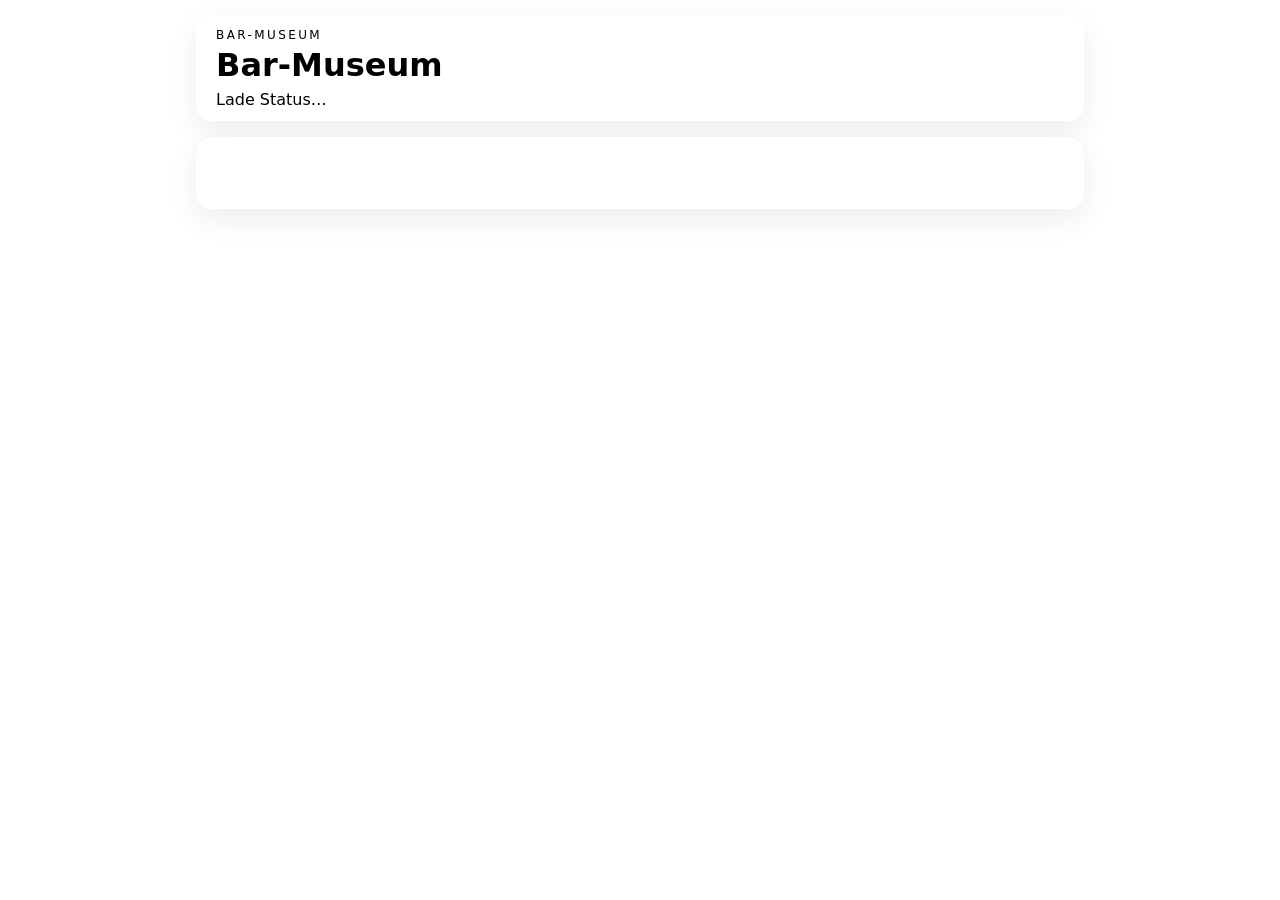
==== bar-museum.html @ 8152404d "test background image config" ====
<!DOCTYPE html>
<html lang="de">
  <head>
    <meta charset="UTF-8" />
    <meta name="viewport" content="width=device-width, initial-scale=1.0" />
    <title>Bar-Museum</title>
    <link rel="stylesheet" href="./css/style.css" />
  </head>
  <body>
    <div class="app-shell">
      <header class="topbar">
        <div class="topbar-branding">
          <p class="eyebrow">Bar-Museum</p>
          <img id="bar-logo" class="bar-logo" src="" alt="Bar Logo" style="display: none;" onerror="this.style.display='none'">
          <h1 id="bar-name">Bar-Museum</h1>
          <p class="subline" id="bar-status">Lade Status…</p>
        </div>
        <div class="topbar-actions">
          <a class="bar-link bar-link-secondary" id="museum-guest-link" href="./index.html">Gäste-Ansicht</a>
          <a class="bar-link" id="bar-link" href="./bar.html">Bar-Ansicht</a>
        </div>
      </header>

      <section class="panel">
        <div id="bar-dashboard">
          <div class="tab-list museum-tabs" role="tablist" aria-label="Bar-Museum-Menü">
            <button class="tab-button active" data-tab="filterdefinitions" type="button">Filterdefinitionen</button>
          </div>
          <div id="tab-content" class="tab-content"></div>
        </div>
      </section>
    </div>

    <script type="module" src="./js/bar.js"></script>
  </body>
</html>
---- css/style.css ----
:root {
  --color-primary: var(--color-primary);
  --color-primary-text: #ffffff;
  --color-secondary: var(--color-secondary);
  --color-background: var(--color-background);
  --color-surface: #ffffff;
  --color-surface-border: var(--color-surface-border);
  --color-text: var(--color-text);
  --color-text-muted: var(--color-text-muted);
  --bg-image: linear-gradient(135deg, var(--color-background) 0%, #efe7dc 100%);
  color-scheme: light;
  font-family: Inter, system-ui, -apple-system, BlinkMacSystemFont, 'Segoe UI', sans-serif;
  background: var(--color-background);
  color: var(--color-text);
}

* {
  box-sizing: border-box;
}

body {
  margin: 0;
  background: var(--bg-image);
  background-size: cover;
  background-attachment: fixed;
}

.app-shell {
  max-width: 920px;
  margin: 0 auto;
  padding: 1rem;
  display: grid;
  gap: 1rem;
}

.topbar,
.panel {
  background: #fff;
  border-radius: 1rem;
  padding: 1rem;
  box-shadow: 0 10px 30px rgba(15, 23, 42, 0.08);
}

.filter-panel {
  padding: 0;
  overflow: clip;
}

.filter-panel-summary {
  display: flex;
  justify-content: space-between;
  align-items: center;
  gap: 1rem;
  padding: 1rem;
  cursor: pointer;
  list-style: none;
  user-select: none;
}

.filter-panel-summary::-webkit-details-marker {
  display: none;
}

.filter-panel-summary::after {
  content: '▾';
  font-size: 1rem;
  color: var(--color-text-muted);
  transition: transform 0.2s ease;
}

.filter-panel[open] .filter-panel-summary::after {
  transform: rotate(180deg);
}

.filter-panel-body {
  padding: 0 1rem 1rem;
}

.filter-search-field {
  display: grid;
  gap: 0.35rem;
  margin-bottom: 0.85rem;
  color: #374151;
  font-size: 0.95rem;
}

.filter-search-field input {
  border: 1px solid #d1d5db;
  border-radius: 0.8rem;
  padding: 0.85rem 1rem;
  font: inherit;
  background: #fffdf9;
}


.topbar-branding {
  display: grid;
  grid-template-areas:
    "logo eyebrow"
    "logo heading"
    "logo subline";
  grid-template-columns: auto 1fr;
  align-items: center;
  gap: 0;
  min-width: 0;
}

.bar-logo {
  grid-area: logo;
  height: clamp(3.75rem, 9vw, 10rem);
  max-width: 280px;
  width: auto;
  object-fit: contain;
  flex-shrink: 0;
  margin-right: 1rem;
}

.topbar {
  display: flex;
  justify-content: space-between;
  align-items: center;
  gap: 1rem;
  padding: 0.75rem 1.25rem;
}

.topbar-actions {
  display: flex;
  flex-wrap: wrap;
  justify-content: flex-end;
  gap: 0.5rem;
}

.eyebrow {
  grid-area: eyebrow;
  margin: 0 0 0.25rem;
  text-transform: uppercase;
  letter-spacing: 0.2em;
  font-size: 0.75rem;
  color: var(--color-secondary);
}

h1,
h2,
h3 {
  margin: 0;
}

#bar-name {
  grid-area: heading;
}

.subline {
  grid-area: subline;
  margin-top: 0.35rem;
  margin-bottom: 0;
  color: var(--color-text-muted);
}

.bar-link,
.primary-button,
.secondary-button,
.filter-chip {
  border: none;
  border-radius: 999px;
  padding: 0.7rem 0.95rem;
  font: inherit;
  cursor: pointer;
  text-decoration: none;
}

.bar-link,
.primary-button {
  background: var(--color-primary);
  color: #fff;
}

.bar-link-secondary {
  background: var(--color-primary);
}

.secondary-button {
  background: var(--color-primary);
  color: #fff;
}

.filters {
  display: flex;
  flex-wrap: wrap;
  gap: 0.5rem;
}

.filter-chip {
  background: var(--color-surface-border);
  color: #374151;
  margin: 0;
}

.filter-chip-all {
  background: #e0f2fe;
  color: #0f3d5f;
}

.filter-chip-alcohol {
  background: #fef3c7;
  color: #92400e;
}

.filter-chip-property {
  background: #ede9fe;
  color: #5b21b6;
}

.filter-chip-strength {
  background: #ffc3d5;
  color: #8a0d52;
}

.filter-chip.active {
  color: #fff;
}

.filter-chip-all.active {
  background: var(--color-primary);
}

.filter-chip-alcohol.active {
  background: #f59e0b;
}

.filter-chip-property.active {
  background: #7c3aed;
}

.filter-chip-strength.active {
  background: #f31859;
}

.field {
  display: flex;
  flex-direction: column;
  gap: 0.35rem;
  margin-bottom: 0.75rem;
}

.field input {
  border: 1px solid #d1d5db;
  border-radius: 0.75rem;
  padding: 0.85rem 1rem;
  font: inherit;
}

.section-title {
  display: flex;
  justify-content: space-between;
  align-items: center;
  margin-bottom: 0.75rem;
}

.cocktail-layout {
  display: grid;
  gap: 1rem;
  grid-template-columns: minmax(220px, 320px) minmax(0, 1fr);
  align-items: start;
}

@media (max-width: 800px) {
  .cocktail-layout {
    grid-template-columns: 1fr;
  }
}

.cocktail-list {
  display: flex;
  flex-direction: column;
  gap: 0.6rem;
  max-height: 60rem;
  overflow-y: auto;
  padding-right: 0.2rem;
  overscroll-behavior: contain;
  scrollbar-gutter: stable;
}

.cocktail-list-item {
  width: 100%;
  display: flex;
  justify-content: space-between;
  align-items: center;
  gap: 0.75rem;
  border: 1px solid var(--color-surface-border);
  border-radius: 0.9rem;
  padding: 0.8rem 0.95rem;
  background: #fffdf9;
  text-align: left;
  cursor: pointer;
  font: inherit;
  color: inherit;
}

.cocktail-list-item.active {
  border-color: var(--color-primary);
  box-shadow: 0 0 0 2px rgba(15, 118, 110, 0.15);
}

.cocktail-list-item.disabled {
  opacity: 0.65;
}

.order-list-primary {
  display: grid;
  gap: 0.2rem;
  min-width: 0;
}

.order-list-primary strong,
.order-list-primary span {
  display: block;
  overflow: hidden;
  text-overflow: ellipsis;
}

.cocktail-detail-panel {
  border: 1px solid var(--color-surface-border);
  border-radius: 1rem;
  padding: 1rem;
  background: #fffdf9;
  min-height: 280px;
}

.cocktail-detail-panel img {
  width: 100%;
  aspect-ratio: 9 / 16;
  object-fit: contain;
  object-position: center;
  border-radius: 0.75rem;
  margin-bottom: 0.8rem;
  display: block;
  background: #f7f3ea;
}

.cocktail-detail-title {
  display: flex;
  justify-content: space-between;
  align-items: center;
  gap: 0.75rem;
  margin-bottom: 0.6rem;
}

.badge {
  background: #e2e8f0;
  padding: 0.3rem 0.6rem;
  border-radius: 999px;
  font-size: 0.8rem;
  white-space: nowrap;
}

.customer-order-panel {
  display: grid;
  gap: 0.6rem;
  margin-top: 0.9rem;
}

.cart-item {
  padding: 0.55rem 0;
  border-bottom: 1px solid #f3f4f6;
}

.empty-state {
  color: var(--color-text-muted);
}

.access-panel {
  display: grid;
  gap: 0.6rem;
  padding: 0.5rem 0;
}

.tab-list {
  display: flex;
  flex-wrap: wrap;
  justify-content: center;
  gap: 0.5rem;
  margin-bottom: 1rem;
}

.guest-view-tabs {
  margin-bottom: 0;
}

.guest-view-tabs .tab-button {
  flex: 1 1 220px;
}

.tab-button {
  border: 1px solid #d1d5db;
  border-radius: 999px;
  padding: 0.6rem 0.9rem;
  background: #f9fafb;
  color: #374151;
  cursor: pointer;
  font: inherit;
}

.tab-button.active {
  background: var(--color-primary);
  color: #fff;
  border-color: var(--color-primary);
}

.tab-content {
  display: grid;
  gap: 1rem;
}

.editor-list,
.inventory-list,
.order-list {
  display: grid;
  gap: 0.75rem;
}

.editor-card,
.inventory-item,
.order-card {
  border: 1px solid var(--color-surface-border);
  border-radius: 0.9rem;
  padding: 0.9rem;
  background: #fffdf9;
}

.editor-card {
  display: grid;
  gap: 0.9rem;
}

.editor-main-layout {
  display: grid;
  grid-template-columns: minmax(120px, 150px) minmax(0, 1fr);
  gap: 1rem;
  align-items: start;
}

.editor-image-column {
  display: flex;
  justify-content: center;
}

.editor-card img,
.editor-image {
  width: 100%;
  max-width: 140px;
  aspect-ratio: 9 / 16;
  object-fit: contain;
  object-position: center;
  border-radius: 0.9rem;
  display: block;
  margin: 0;
  box-shadow: 0 8px 20px rgba(15, 23, 42, 0.08);
  background: #f7f3ea;
}

.editor-image-host {
  min-height: 1px;
}

.editor-grid {
  display: grid;
  gap: 0.6rem;
}

.property-options {
  display: flex;
  flex-wrap: wrap;
  gap: 0.45rem;
}

.property-chip {
  display: inline-flex;
  align-items: center;
  gap: 0.35rem;
  padding: 0.4rem 0.6rem;
  border: 1px solid #d1d5db;
  border-radius: 999px;
  background: #f9fafb;
  font-size: 0.9rem;
}

@media (max-width: 800px) {
  .editor-main-layout {
    grid-template-columns: 1fr;
  }

  .editor-image-column {
    justify-content: flex-start;
  }
}

.editor-row {
  display: grid;
  gap: 0.35rem;
}

.ingredient-list {
  display: grid;
  gap: 0.5rem;
}

.ingredient-row {
  display: grid;
  grid-template-columns: minmax(0, 1.8fr) minmax(90px, 0.7fr) auto;
  gap: 0.45rem;
  align-items: center;
}

.ingredient-row input[type="text"] {
  min-width: 0;
}

.editor-row input[type="text"],
.editor-row textarea {
  border: 1px solid #d1d5db;
  border-radius: 0.7rem;
  padding: 0.65rem 0.75rem;
  font: inherit;
}

@media (max-width: 700px) {
  .ingredient-row {
    grid-template-columns: 1fr;
  }
}

.editor-actions,
.order-actions {
  display: flex;
  flex-wrap: wrap;
  gap: 0.5rem;
  margin-top: 0.6rem;
}

.danger-button {
  border: none;
  border-radius: 999px;
  padding: 0.6rem 0.9rem;
  background: #dc2626;
  color: #fff;
  cursor: pointer;
  font: inherit;
}

.inventory-item {
  display: flex;
  justify-content: flex-start;
  align-items: center;
  gap: 0.55rem;
  width: 100%;
  text-align: left;
}

.museum-tabs {
  margin-bottom: 0;
}

.museum-layout {
  display: grid;
  gap: 1rem;
  grid-template-columns: minmax(220px, 300px) minmax(0, 1fr);
  align-items: start;
}

.museum-filter-list {
  display: grid;
  gap: 0.6rem;
}

.museum-filter-item {
  justify-content: flex-start;
  text-align: left;
}

.museum-editor-panel {
  border: 1px solid var(--color-surface-border);
  border-radius: 1rem;
  padding: 1rem;
  background: #fffdf9;
  min-height: 280px;
  display: grid;
  gap: 0.9rem;
}

.museum-editor-row textarea {
  width: 100%;
  min-height: 17rem;
  resize: vertical;
  border: 1px solid #d1d5db;
  border-radius: 0.9rem;
  padding: 0.9rem 1rem;
  font: inherit;
  background: #fff;
}

.museum-filter-text {
  margin: 0.35rem 0 0;
  padding: 0.85rem 0.95rem;
  border-radius: 0.9rem;
  background: #fff;
  border: 1px solid #d1d5db;
  color: #374151;
  line-height: 1.5;
}

.museum-description-block {
  display: grid;
  gap: 0.4rem;
  padding: 0.85rem 0.95rem;
  border-radius: 0.9rem;
  background: #f9fafb;
  border: 1px solid var(--color-surface-border);
}

.museum-description-block span {
  font-size: 0.9rem;
  font-weight: 700;
  color: #374151;
}

.museum-description-block ul {
  margin: 0;
  padding-left: 1.2rem;
  color: #4b5563;
  display: grid;
  gap: 0.35rem;
}

@media (max-width: 800px) {
  .topbar {
    align-items: flex-start;
  }

  .topbar-branding {
    display: flex;
    flex-direction: column;
    align-items: flex-start;
    gap: 0.15rem;
  }

  .bar-logo {
    height: clamp(3rem, 12vw, 5.5rem);
    max-width: 220px;
    margin: 0.25rem 0;
  }

  #bar-name {
    display: none;
  }

  .museum-layout {
    grid-template-columns: 1fr;
  }

  .topbar-actions {
    justify-content: flex-start;
  }
}

.order-card {
  display: grid;
  gap: 0.6rem;
}

.order-card strong {
  color: var(--color-primary);
}

.order-layout {
  display: grid;
  gap: 1rem;
  grid-template-columns: minmax(220px, 300px) minmax(0, 1fr);
  align-items: start;
}

.cocktail-layout .cocktail-list,
.order-layout .cocktail-list {
  align-self: start;
}

@media (max-width: 800px) {
  .cocktail-list {
    max-height: min(55vh, 26rem);
  }
}

.order-detail-panel {
  border: 1px solid var(--color-surface-border);
  border-radius: 1rem;
  padding: 1rem;
  background: #fffdf9;
}

.order-detail-header {
  display: flex;
  justify-content: space-between;
  align-items: start;
  gap: 0.75rem;
}

.order-detail-main {
  display: grid;
  grid-template-columns: minmax(100px, 140px) minmax(0, 1fr);
  gap: 1rem;
  align-items: start;
}

.order-image-host {
  min-height: 1px;
}

.order-detail-content {
  display: grid;
  gap: 0.4rem;
}

@media (max-width: 800px) {
  .order-layout {
    grid-template-columns: 1fr;
  }

  .order-detail-main {
    grid-template-columns: 1fr;
  }
}

@media (min-width: 700px) {
  .cocktail-layout {
    grid-template-columns: minmax(220px, 320px) 1fr;
    align-items: start;
  }
}

.mobile-close-button {
  display: none;
  position: fixed;
  top: 1rem;
  right: 1rem;
  z-index: 1001;
  background: var(--color-text);
  color: #fff;
  border: none;
  border-radius: 999px;
  padding: 0.6rem 1.2rem;
  font-weight: 600;
  cursor: pointer;
  box-shadow: 0 4px 12px rgba(0, 0, 0, 0.2);
}

@media (max-width: 800px) {
  body.overlay-open .mobile-close-button {
    display: block;
    top: calc(4vh + 0.75rem);
    right: calc(4vw + 0.75rem);
  }

  body.overlay-open {
    overflow: hidden;
  }

  body.overlay-open::after {
    content: '';
    position: fixed;
    top: 0;
    left: 0;
    right: 0;
    bottom: 0;
    background: rgba(15, 23, 42, 0.4);
    backdrop-filter: blur(3px);
    z-index: 999;
  }

  body.overlay-open .cocktail-detail-panel,
  body.overlay-open .museum-editor-panel,
  body.overlay-open .order-detail-panel {
    display: block !important;
    position: fixed;
    top: 4vh;
    left: 4vw;
    right: 4vw;
    bottom: 4vh;
    z-index: 1000;
    margin: 0;
    border-radius: 1.25rem;
    overflow-y: auto;
    padding: 1.25rem;
    padding-top: 4rem;
    background: #fffdf9;
    box-shadow: 0 15px 50px rgba(15, 23, 42, 0.3);
  }

  /* Guest view image side-by-side */
  body.overlay-open .cocktail-detail-panel>img,
  body.overlay-open .order-detail-panel>img {
    float: left;
    width: 35%;
    max-width: 140px;
    height: auto;
    aspect-ratio: 9 / 16;
    object-fit: contain;
    margin: 0 1rem 0.5rem 0;
  }

  /* Clear float for order panel */
  body.overlay-open .customer-order-panel,
  body.overlay-open .order-actions {
    clear: both;
  }

  /* Bar view image side-by-side */
  body.overlay-open .editor-main-layout {
    grid-template-columns: 120px 1fr;
  }

  @media (max-height: 650px) {

    body.overlay-open .cocktail-detail-panel>img,
    body.overlay-open .order-detail-panel>img,
    body.overlay-open .editor-image-column {
      display: none !important;
    }

    body.overlay-open .editor-main-layout {
      grid-template-columns: 1fr;
    }
  }

  body:not(.overlay-open) .cocktail-detail-panel,
  body:not(.overlay-open) .museum-editor-panel,
  body:not(.overlay-open) .order-detail-panel {
    display: none;
  }
}
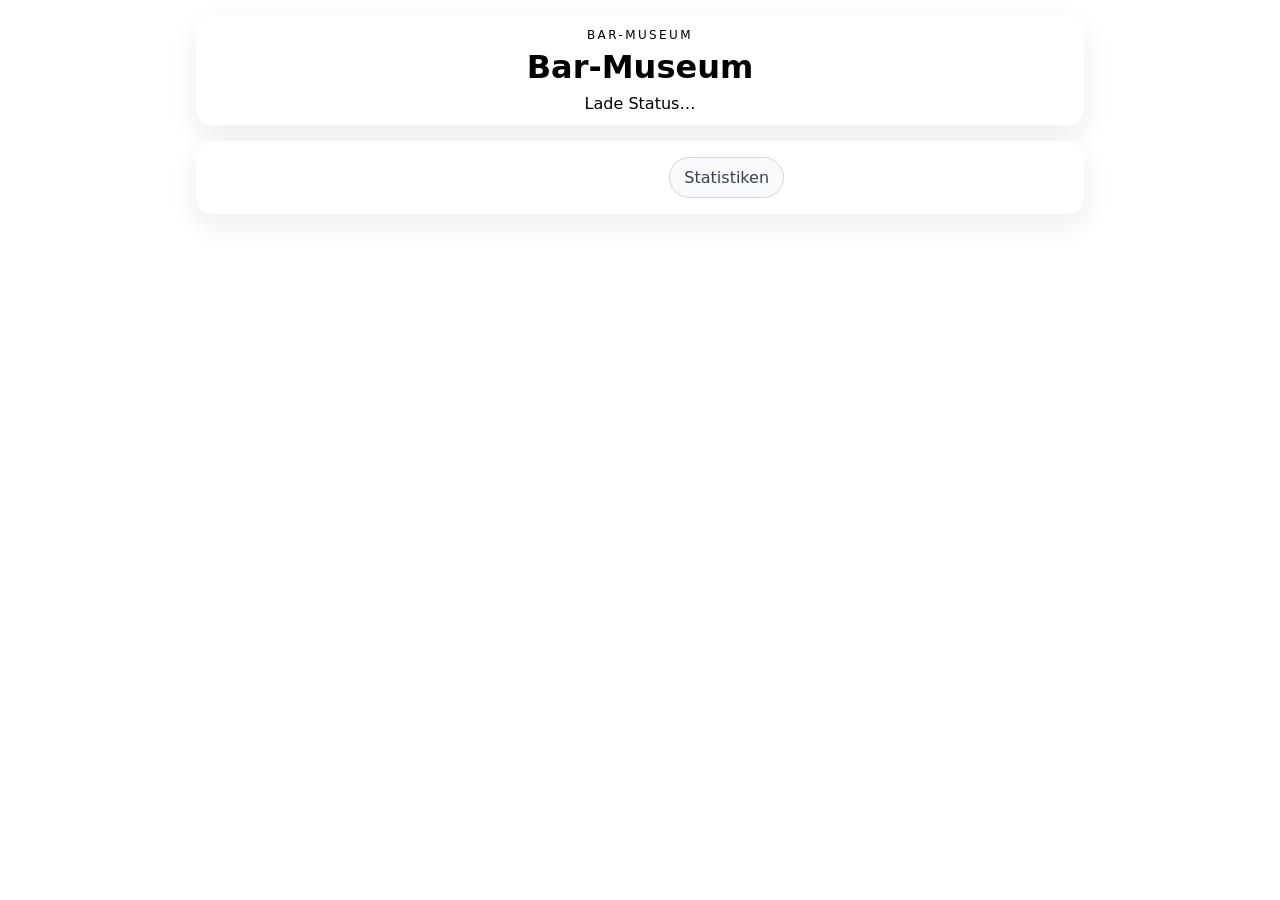
==== commit 2f80a52f: "event statistics" ====
--- a/bar-museum.html
+++ b/bar-museum.html
@@ -25,12 +25,13 @@
         <div id="bar-dashboard">
           <div class="tab-list museum-tabs" role="tablist" aria-label="Bar-Museum-Menü">
             <button class="tab-button active" data-tab="filterdefinitions" type="button">Filterdefinitionen</button>
+            <button class="tab-button" data-tab="events" type="button">Statistiken</button>
           </div>
           <div id="tab-content" class="tab-content"></div>
         </div>
       </section>
     </div>
 
-    <script type="module" src="./js/bar.js"></script>
+    <script type="module" src="./js/bar.js?v=3"></script>
   </body>
 </html>
--- a/css/style.css
+++ b/css/style.css
@@ -4,13 +4,13 @@
   --color-secondary: var(--color-secondary);
   --color-background: var(--color-background);
   --color-surface: #ffffff;
+  --color-secondary-surface: #ffffff;
   --color-surface-border: var(--color-surface-border);
   --color-text: var(--color-text);
   --color-text-muted: var(--color-text-muted);
   --bg-image: linear-gradient(135deg, var(--color-background) 0%, #efe7dc 100%);
   color-scheme: light;
   font-family: Inter, system-ui, -apple-system, BlinkMacSystemFont, 'Segoe UI', sans-serif;
-  background: var(--color-background);
   color: var(--color-text);
 }
 
@@ -20,9 +20,13 @@
 
 body {
   margin: 0;
-  background: var(--bg-image);
+  min-height: 100vh;
+  min-height: 100dvh;
+  background-color: var(--color-background);
+  background-image: var(--bg-image);
   background-size: cover;
   background-attachment: fixed;
+  background-position: center;
 }
 
 .app-shell {
@@ -35,7 +39,7 @@
 
 .topbar,
 .panel {
-  background: #fff;
+  background: var(--color-secondary-surface);
   border-radius: 1rem;
   padding: 1rem;
   box-shadow: 0 10px 30px rgba(15, 23, 42, 0.08);
@@ -80,7 +84,7 @@
   display: grid;
   gap: 0.35rem;
   margin-bottom: 0.85rem;
-  color: #374151;
+  color: var(--color-text);
   font-size: 0.95rem;
 }
 
@@ -94,36 +98,34 @@
 
 
 .topbar-branding {
-  display: grid;
-  grid-template-areas:
-    "logo eyebrow"
-    "logo heading"
-    "logo subline";
-  grid-template-columns: auto 1fr;
-  align-items: center;
-  gap: 0;
-  min-width: 0;
+  grid-column: 2;
+  display: flex;
+  flex-direction: column;
+  align-items: center;
+  text-align: center;
+  gap: 0.15rem;
 }
 
 .bar-logo {
-  grid-area: logo;
+  order: -1;
   height: clamp(3.75rem, 9vw, 10rem);
   max-width: 280px;
   width: auto;
   object-fit: contain;
   flex-shrink: 0;
-  margin-right: 1rem;
+  margin-bottom: 0.5rem;
 }
 
 .topbar {
-  display: flex;
-  justify-content: space-between;
+  display: grid;
+  grid-template-columns: 1fr auto 1fr;
   align-items: center;
   gap: 1rem;
   padding: 0.75rem 1.25rem;
 }
 
 .topbar-actions {
+  grid-column: 3;
   display: flex;
   flex-wrap: wrap;
   justify-content: flex-end;
@@ -136,7 +138,7 @@
   text-transform: uppercase;
   letter-spacing: 0.2em;
   font-size: 0.75rem;
-  color: var(--color-secondary);
+  color: var(--color-primary);
 }
 
 h1,
@@ -273,7 +275,7 @@
   display: flex;
   flex-direction: column;
   gap: 0.6rem;
-  max-height: 60rem;
+  max-height: 30rem;
   overflow-y: auto;
   padding-right: 0.2rem;
   overscroll-behavior: contain;
@@ -289,7 +291,7 @@
   border: 1px solid var(--color-surface-border);
   border-radius: 0.9rem;
   padding: 0.8rem 0.95rem;
-  background: #fffdf9;
+  background: var(--color-secondary-surface);
   text-align: left;
   cursor: pointer;
   font: inherit;
@@ -322,7 +324,7 @@
   border: 1px solid var(--color-surface-border);
   border-radius: 1rem;
   padding: 1rem;
-  background: #fffdf9;
+  background: var(--color-secondary-surface);
   min-height: 280px;
 }
 
@@ -332,7 +334,7 @@
   object-fit: contain;
   object-position: center;
   border-radius: 0.75rem;
-  margin-bottom: 0.8rem;
+  margin: 0;
   display: block;
   background: #f7f3ea;
 }
@@ -346,7 +348,7 @@
 }
 
 .badge {
-  background: #e2e8f0;
+  background: var(--color-secondary);
   padding: 0.3rem 0.6rem;
   border-radius: 999px;
   font-size: 0.8rem;
@@ -424,7 +426,7 @@
   border: 1px solid var(--color-surface-border);
   border-radius: 0.9rem;
   padding: 0.9rem;
-  background: #fffdf9;
+  background: var(--color-surface);
 }
 
 .editor-card {
@@ -441,7 +443,8 @@
 
 .editor-image-column {
   display: flex;
-  justify-content: center;
+  flex-direction: column;
+  align-items: center;
 }
 
 .editor-card img,
@@ -482,6 +485,7 @@
   border-radius: 999px;
   background: #f9fafb;
   font-size: 0.9rem;
+  color: #000000;
 }
 
 @media (max-width: 800px) {
@@ -581,7 +585,7 @@
   border: 1px solid var(--color-surface-border);
   border-radius: 1rem;
   padding: 1rem;
-  background: #fffdf9;
+  background: var(--color-secondary-surface);
   min-height: 280px;
   display: grid;
   gap: 0.9rem;
@@ -595,16 +599,17 @@
   border-radius: 0.9rem;
   padding: 0.9rem 1rem;
   font: inherit;
-  background: #fff;
+  background: var(--color-surface);
+  color: var(--color-text);
 }
 
 .museum-filter-text {
   margin: 0.35rem 0 0;
   padding: 0.85rem 0.95rem;
   border-radius: 0.9rem;
-  background: #fff;
-  border: 1px solid #d1d5db;
-  color: #374151;
+  background: var(--color-surface);
+  border: 1px solid var(--color-surface-border);
+  color: var(--color-text);
   line-height: 1.5;
 }
 
@@ -613,52 +618,57 @@
   gap: 0.4rem;
   padding: 0.85rem 0.95rem;
   border-radius: 0.9rem;
-  background: #f9fafb;
+  background: var(--color-surface);
   border: 1px solid var(--color-surface-border);
+  color: var(--color-text);
 }
 
 .museum-description-block span {
   font-size: 0.9rem;
   font-weight: 700;
-  color: #374151;
+  color: var(--color-text);
 }
 
 .museum-description-block ul {
   margin: 0;
   padding-left: 1.2rem;
-  color: #4b5563;
+  color: var(--color-text);
   display: grid;
   gap: 0.35rem;
 }
 
 @media (max-width: 800px) {
   .topbar {
-    align-items: flex-start;
+    display: flex;
+    flex-direction: column;
+    align-items: center;
+    text-align: center;
+    gap: 1rem;
   }
 
   .topbar-branding {
     display: flex;
     flex-direction: column;
-    align-items: flex-start;
+    align-items: center;
+    text-align: center;
     gap: 0.15rem;
   }
 
   .bar-logo {
-    height: clamp(3rem, 12vw, 5.5rem);
-    max-width: 220px;
+    height: clamp(4.5rem, 16vw, 7.5rem);
+    max-width: 260px;
     margin: 0.25rem 0;
   }
 
-  #bar-name {
-    display: none;
-  }
+
 
   .museum-layout {
     grid-template-columns: 1fr;
   }
 
   .topbar-actions {
-    justify-content: flex-start;
+    justify-content: center;
+    width: 100%;
   }
 }
 
@@ -693,7 +703,7 @@
   border: 1px solid var(--color-surface-border);
   border-radius: 1rem;
   padding: 1rem;
-  background: #fffdf9;
+  background: var(--color-secondary-surface);
 }
 
 .order-detail-header {
@@ -703,18 +713,21 @@
   gap: 0.75rem;
 }
 
-.order-detail-main {
+.order-detail-main,
+.cocktail-detail-main {
   display: grid;
   grid-template-columns: minmax(100px, 140px) minmax(0, 1fr);
   gap: 1rem;
   align-items: start;
 }
 
-.order-image-host {
+.order-image-host,
+.cocktail-image-host {
   min-height: 1px;
 }
 
-.order-detail-content {
+.order-detail-content,
+.cocktail-detail-content {
   display: grid;
   gap: 0.4rem;
 }
@@ -724,17 +737,13 @@
     grid-template-columns: 1fr;
   }
 
-  .order-detail-main {
+  .order-detail-main,
+  .cocktail-detail-main {
     grid-template-columns: 1fr;
   }
 }
 
-@media (min-width: 700px) {
-  .cocktail-layout {
-    grid-template-columns: minmax(220px, 320px) 1fr;
-    align-items: start;
-  }
-}
+
 
 .mobile-close-button {
   display: none;
@@ -742,7 +751,7 @@
   top: 1rem;
   right: 1rem;
   z-index: 1001;
-  background: var(--color-text);
+  background: #ff0000;
   color: #fff;
   border: none;
   border-radius: 999px;
@@ -790,26 +799,14 @@
     overflow-y: auto;
     padding: 1.25rem;
     padding-top: 4rem;
-    background: #fffdf9;
+    background: var(--color-secondary-surface);
     box-shadow: 0 15px 50px rgba(15, 23, 42, 0.3);
   }
 
   /* Guest view image side-by-side */
-  body.overlay-open .cocktail-detail-panel>img,
-  body.overlay-open .order-detail-panel>img {
-    float: left;
-    width: 35%;
-    max-width: 140px;
-    height: auto;
-    aspect-ratio: 9 / 16;
-    object-fit: contain;
-    margin: 0 1rem 0.5rem 0;
-  }
-
-  /* Clear float for order panel */
-  body.overlay-open .customer-order-panel,
-  body.overlay-open .order-actions {
-    clear: both;
+  body.overlay-open .cocktail-detail-main,
+  body.overlay-open .order-detail-main {
+    grid-template-columns: minmax(100px, 120px) minmax(0, 1fr);
   }
 
   /* Bar view image side-by-side */
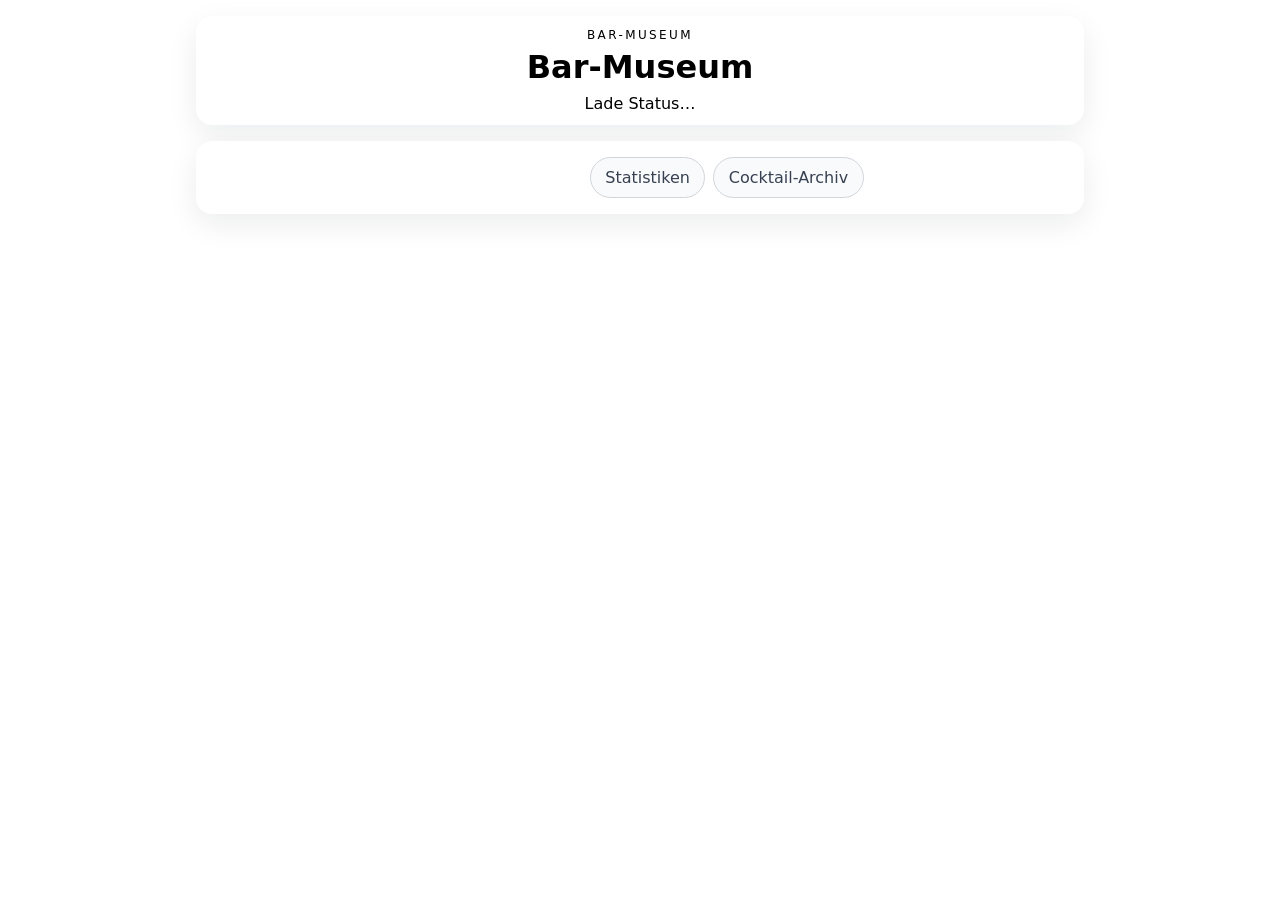
==== commit 8ef5fa07: "[feature] cocktail archive" ====
--- a/bar-museum.html
+++ b/bar-museum.html
@@ -4,7 +4,7 @@
     <meta charset="UTF-8" />
     <meta name="viewport" content="width=device-width, initial-scale=1.0" />
     <title>Bar-Museum</title>
-    <link rel="stylesheet" href="./css/style.css" />
+    <link rel="stylesheet" href="./css/style.css?v=2" />
   </head>
   <body>
     <div class="app-shell">
@@ -26,6 +26,7 @@
           <div class="tab-list museum-tabs" role="tablist" aria-label="Bar-Museum-Menü">
             <button class="tab-button active" data-tab="filterdefinitions" type="button">Filterdefinitionen</button>
             <button class="tab-button" data-tab="events" type="button">Statistiken</button>
+            <button class="tab-button" data-tab="archive" type="button">Cocktail-Archiv</button>
           </div>
           <div id="tab-content" class="tab-content"></div>
         </div>
--- a/css/style.css
+++ b/css/style.css
@@ -51,29 +51,11 @@
 }
 
 .filter-panel-summary {
-  display: flex;
-  justify-content: space-between;
-  align-items: center;
-  gap: 1rem;
+  font-weight: bold;
+  cursor: pointer;
+  outline: none;
   padding: 1rem;
-  cursor: pointer;
-  list-style: none;
   user-select: none;
-}
-
-.filter-panel-summary::-webkit-details-marker {
-  display: none;
-}
-
-.filter-panel-summary::after {
-  content: '▾';
-  font-size: 1rem;
-  color: var(--color-text-muted);
-  transition: transform 0.2s ease;
-}
-
-.filter-panel[open] .filter-panel-summary::after {
-  transform: rotate(180deg);
 }
 
 .filter-panel-body {
@@ -558,6 +540,8 @@
   gap: 0.55rem;
   width: 100%;
   text-align: left;
+  cursor: pointer;
+  background: var(--color-pantry-surface, var(--color-surface));
 }
 
 .museum-tabs {
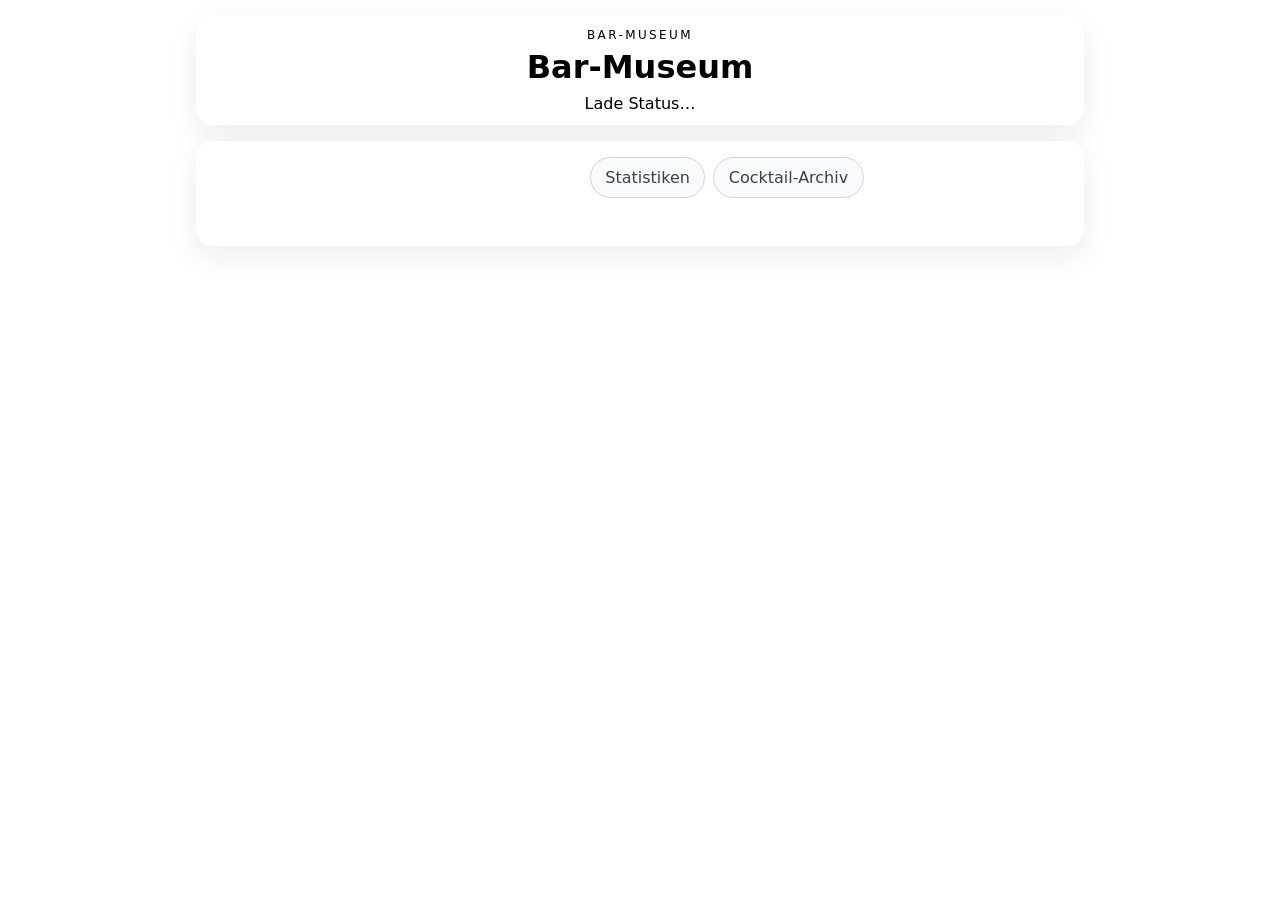
==== commit f0f0cb26: "[feature] seitenverhältnis in config anpassen" ====
--- a/bar-museum.html
+++ b/bar-museum.html
@@ -4,7 +4,7 @@
     <meta charset="UTF-8" />
     <meta name="viewport" content="width=device-width, initial-scale=1.0" />
     <title>Bar-Museum</title>
-    <link rel="stylesheet" href="./css/style.css?v=2" />
+    <link rel="stylesheet" href="./css/style.css?v=3" />
   </head>
   <body>
     <div class="app-shell">
--- a/css/style.css
+++ b/css/style.css
@@ -8,6 +8,7 @@
   --color-surface-border: var(--color-surface-border);
   --color-text: var(--color-text);
   --color-text-muted: var(--color-text-muted);
+  --cocktail-image-aspect-ratio: 9 / 16;
   --bg-image: linear-gradient(135deg, var(--color-background) 0%, #efe7dc 100%);
   color-scheme: light;
   font-family: Inter, system-ui, -apple-system, BlinkMacSystemFont, 'Segoe UI', sans-serif;
@@ -170,6 +171,7 @@
 .filters {
   display: flex;
   flex-wrap: wrap;
+  justify-content: center;
   gap: 0.5rem;
 }
 
@@ -238,6 +240,46 @@
   justify-content: space-between;
   align-items: center;
   margin-bottom: 0.75rem;
+}
+
+.cocktail-section-header {
+  position: relative;
+}
+
+#surprise-button {
+  position: absolute;
+  left: 50%;
+  transform: translateX(-50%);
+  font-size: 0.85rem;
+  padding: 0.4rem 0.8rem;
+  white-space: nowrap;
+}
+
+@media (max-width: 540px) {
+  .cocktail-section-header {
+    display: grid;
+    grid-template-columns: 1fr auto;
+    row-gap: 0.6rem;
+  }
+
+  .cocktail-section-header #cocktail-section-title {
+    grid-column: 1;
+    grid-row: 1;
+  }
+
+  .cocktail-section-header #cocktail-count {
+    grid-column: 2;
+    grid-row: 1;
+    align-self: center;
+  }
+
+  .cocktail-section-header #surprise-button {
+    position: static;
+    transform: none;
+    grid-column: 1 / -1;
+    grid-row: 2;
+    justify-self: center;
+  }
 }
 
 .cocktail-layout {
@@ -312,7 +354,7 @@
 
 .cocktail-detail-panel img {
   width: 100%;
-  aspect-ratio: 9 / 16;
+  aspect-ratio: var(--cocktail-image-aspect-ratio, 9 / 16);
   object-fit: contain;
   object-position: center;
   border-radius: 0.75rem;
@@ -433,7 +475,7 @@
 .editor-image {
   width: 100%;
   max-width: 140px;
-  aspect-ratio: 9 / 16;
+  aspect-ratio: var(--cocktail-image-aspect-ratio, 9 / 16);
   object-fit: contain;
   object-position: center;
   border-radius: 0.9rem;
@@ -545,7 +587,7 @@
 }
 
 .museum-tabs {
-  margin-bottom: 0;
+  margin-bottom: 2rem;
 }
 
 .museum-layout {
@@ -708,6 +750,16 @@
 .order-image-host,
 .cocktail-image-host {
   min-height: 1px;
+}
+
+.order-image-host img,
+.cocktail-image-host img {
+  width: 100%;
+  aspect-ratio: var(--cocktail-image-aspect-ratio, 9 / 16);
+  object-fit: contain;
+  object-position: center;
+  border-radius: 0.75rem;
+  display: block;
 }
 
 .order-detail-content,
